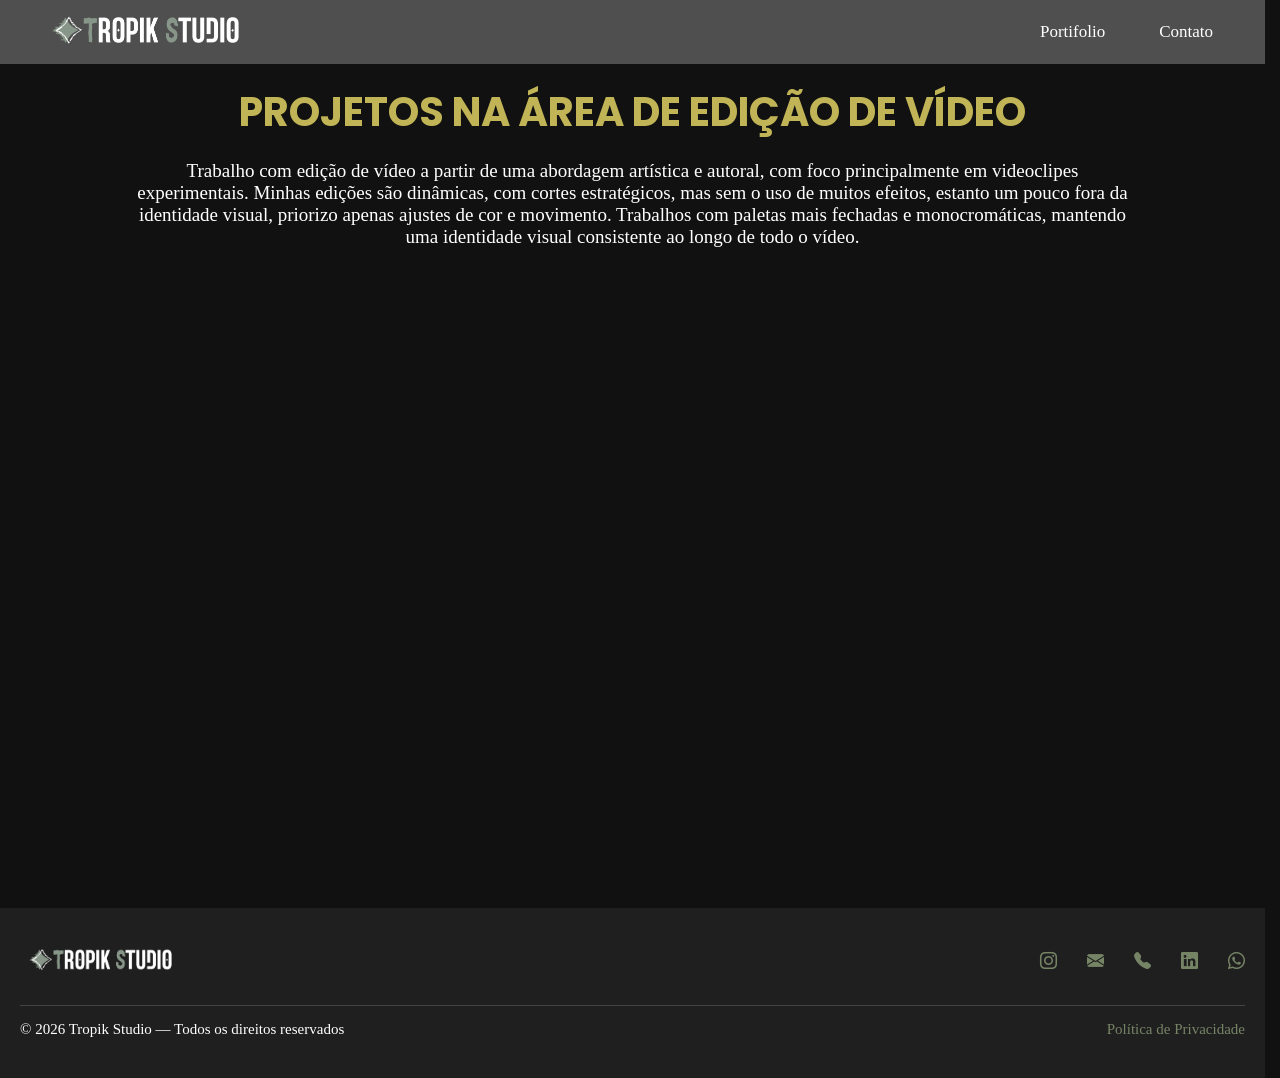
==== site portifolio/edicao.html @ 1386b733 "Add files via upload" ====
<!DOCTYPE html>
<html lang="pt-br">
<head>
  <title>tropik edicao</title>
  <link rel="stylesheet" href="css/estetica.css">
  <meta charset="utf-8">
  <meta name="viewport" content="width=device-width, initial-scale=1">
  <link rel="stylesheet" href="https://cdn.jsdelivr.net/npm/bootstrap-icons@1.11.3/font/bootstrap-icons.css">
  <link href="https://fonts.googleapis.com/css2?family=Poppins:wght@400;600;700&display=swap" rel="stylesheet">

  <style>
body{margin: 0;
      font-family: Marcellus;
      background: #111;
      color: white;}

/* galeria */
.galeria{display: flex;
          gap: 20px;
          padding: 0px 0px;
          margin: 0px !important;
          justify-content: center;}

.galeria video{height: 250px;
                border-radius: 10px;
                cursor: pointer;
                transition: 0.3s;
                object-fit: cover;}

.item-galeria{position: relative;
              margin-top: 25px;}

.item-galeria:hover video{filter: brightness(0.6);
                          transform: scale(1.05);}

/* overlay */
.overlay{position: absolute;
          top: 50%;
          left: 50%;
          transform: translate(-50%, -50%);
          border: 1px solid white;
          padding: 10px 20px;
          opacity: 0;
          transition: 0.3s;
          pointer-events: none;
          color: white;}

.item-galeria:hover .overlay{opacity: 1;}

/* visualização */
.visualizacao{display: none;
                position: fixed;
                top: 0;
                left: 0;
                width: 100%;
                height: 100%;
                background: rgba(0,0,0,0.9);
                justify-content: center;
                align-items: center;}

.visualizacao:target{display: flex;}

/* conteúdo */
.conteudo{display: flex;
          gap: 30px;
          align-items: center;}

.conteudo img{width: 600px;}

.conteudo video{width: 900px;}

/* texto */
.texto{max-width: 600px;
        display: grid;}

.texto p{font-size: 20px;}

/* fechar */
.fechar{position: absolute;
        top: 20px;
        right: 30px;
        font-size: 30px;
        color: white;
        text-decoration: none;}

.texto.d{font-size: 19px;
          text-align: center;
          max-width: 1000px;
    margin: auto;
    display: block;
    height: 130px;
    padding: 0px 0px;}

.logo-text{margin: 0px;
padding: 0px;}
</style>

</head>
<body>
  <nav class="navbar">
  <div class="logo">
    <a href="index.html">
      <img src="imagens/logo 1.png" alt="Logo">
    </a>
  </div>

    <ul class="menu">
     <li class="dropdown">
       <a href="#">Portifolio</a>
       <ul class="dropdown-menu">
          <li><a href="design.html">Design Gráfico</a></li>
          <li><a href="edicao.html">Edição de vídeo</a></li>
       </ul>
      </li>
      <li class="dropdown"><a href="contato.html">Contato</a></li>
    </ul>
  </nav>

<br>

  <h2 class="logo-text">PROJETOS NA ÁREA DE EDIÇÃO DE VÍDEO</h2>

<br>

  <p class="texto d">Trabalho com edição de vídeo a partir de uma abordagem artística e autoral, com foco principalmente em videoclipes experimentais. Minhas edições são dinâmicas, com cortes estratégicos, mas sem o uso de muitos efeitos, estanto um pouco fora da identidade visual, priorizo apenas ajustes de cor e movimento. Trabalhos com paletas mais fechadas e monocromáticas, mantendo uma identidade visual consistente ao longo de todo o vídeo.</p>

<div class="galeria">

  <a href="#img1" class="item-galeria">
    <video src="videos/video 1.mp4" muted></video>
    <span class="overlay">Ver Projeto</span>
  </a>

  <a href="#img2" class="item-galeria">
    <video src="videos/video 2.mp4" muted></video>
    <span class="overlay">Ver Projeto</span>
  </a>

  <a href="#img3" class="item-galeria">
    <video src="videos/video 3.mp4" muted></video>
    <span class="overlay">Ver Projeto</span>
  </a>

</div>
<div class="galeria">
  <a href="#img4" class="item-galeria">
    <video src="videos/video 4.mp4" muted></video>
    <span class="overlay">Ver Projeto</span>
  </a>

  <a href="#img5" class="item-galeria">
    <video src="videos/video 5.mp4" muted></video>
    <span class="overlay">Ver Projeto</span>
  </a>

  <a href="#img6" class="item-galeria">
    <video src="videos/video 6.mp4" muted></video>
    <span class="overlay">Ver Projeto</span>
  </a>

</div>

<!-- VISUALIZAÇÃO COM IMAGEM -->

<div id="img1" class="visualizacao">
  <a href="#" class="fechar">×</a>
    <div class="conteudo">
      <video src="videos/video 1.mp4" controls></video>
        <div class="texto">
        <h2>Projeto:</h2>
        <p>Criação de videoclipe</p>
<br>
        <h2>Contexto:</h2>
        <p>Realizado em 2025, resultado de um projeto proposto por curso técnico de multimidia</p>
<br>
        <h2>Ferramentas utilizadas:</h2>
        <p>Premiere</p>
<br>
        <h2>Conceito:</h2>
        <p>Como objetivo, escolher um música, juntamente ao um pacote de vídeos e, com base nisso, criar um novo videoclipe, música "Bad Romance" de Lady Gaga escolhida, escolha de uma estética de "balada", com tons de roxo</p>
<br>
        <h2>Técnicas:</h2>
        <p>Edição em corte, composição vídeo + música, manipulação de cor, manipulação de velocidade e tamanho de arquivo</p>
      </div>
      </div>
  </div>

<div id="img2" class="visualizacao">
  <a href="#" class="fechar">×</a>
    <div class="conteudo">
      <video src="videos/video 2.mp4" controls></video>
        <div class="texto">
        <h2>Projeto:</h2>
        <p>Criação de videoclipe</p>
<br>
        <h2>Contexto:</h2>
        <p>Realizado em 2025, resultado de um projeto proposto por curso técnico de multimidia</p>
<br>
        <h2>Ferramentas utilizadas:</h2>
        <p>Premiere</p>
<br>
        <h2>Conceito:</h2>
        <p>Como objetivo, escolher um música, juntamente ao um pacote de vídeos e, com base nisso, criar um novo videoclipe, música "Bad Romance" de Lady Gaga escolhida, escolha de uma estética de "balada", com tons de roxo</p>
<br>
        <h2>Técnicas:</h2>
        <p>Edição em corte, composição vídeo + música, manipulação de cor, manipulação de velocidade e tamanho de arquivo</p>
      </div>
      </div>
  </div>

<div id="img3" class="visualizacao">
  <a href="#" class="fechar">×</a>
    <div class="conteudo">
      <video src="videos/video 3.mp4" controls></video>
        <div class="texto">
        <h2>Projeto:</h2>
        <p>Criação de videoclipe</p>
<br>
        <h2>Contexto:</h2>
        <p>Realizado em 2025, resultado de um projeto proposto por curso técnico de multimidia</p>
<br>
        <h2>Ferramentas utilizadas:</h2>
        <p>Premiere</p>
<br>
        <h2>Conceito:</h2>
        <p>Como objetivo, escolher um música, juntamente ao um pacote de vídeos e, com base nisso, criar um novo videoclipe, música "Bad Romance" de Lady Gaga escolhida, escolha de uma estética de "balada", com tons de roxo</p>
<br>
        <h2>Técnicas:</h2>
        <p>Edição em corte, composição vídeo + música, manipulação de cor, manipulação de velocidade e tamanho de arquivo</p>
      </div>
      </div>
  </div>

<div id="img4" class="visualizacao">
  <a href="#" class="fechar">×</a>
    <div class="conteudo">
      <video src="videos/video 4.mp4" controls></video>
        <div class="texto">
        <h2>Projeto:</h2>
        <p>Criação de videoclipe</p>
<br>
        <h2>Contexto:</h2>
        <p>Realizado em 2025, resultado de um projeto proposto por curso técnico de multimidia</p>
<br>
        <h2>Ferramentas utilizadas:</h2>
        <p>Premiere</p>
<br>
        <h2>Conceito:</h2>
        <p>Como objetivo, escolher um música, juntamente ao um pacote de vídeos e, com base nisso, criar um novo videoclipe, música "Bad Romance" de Lady Gaga escolhida, escolha de uma estética de "balada", com tons de roxo</p>
<br>
        <h2>Técnicas:</h2>
        <p>Edição em corte, composição vídeo + música, manipulação de cor, manipulação de velocidade e tamanho de arquivo</p>
      </div>
      </div>
  </div>

<div id="img5" class="visualizacao">
  <a href="#" class="fechar">×</a>
    <div class="conteudo">
      <video src="videos/video 5.mp4" controls></video>
        <div class="texto">
        <h2>Projeto:</h2>
        <p>Criação de videoclipe</p>
<br>
        <h2>Contexto:</h2>
        <p>Realizado em 2025, resultado de um projeto proposto por curso técnico de multimidia</p>
<br>
        <h2>Ferramentas utilizadas:</h2>
        <p>Premiere</p>
<br>
        <h2>Conceito:</h2>
        <p>Como objetivo, escolher um música, juntamente ao um pacote de vídeos e, com base nisso, criar um novo videoclipe, música "Bad Romance" de Lady Gaga escolhida, escolha de uma estética de "balada", com tons de roxo</p>
<br>
        <h2>Técnicas:</h2>
        <p>Edição em corte, composição vídeo + música, manipulação de cor, manipulação de velocidade e tamanho de arquivo</p>
      </div>
      </div>
  </div>

<div id="img6" class="visualizacao">
  <a href="#" class="fechar">×</a>
    <div class="conteudo">
      <video src="videos/video 6.mp4" controls></video>
        <div class="texto">
        <h2>Projeto:</h2>
        <p>Criação de videoclipe</p>
<br>
        <h2>Contexto:</h2>
        <p>Realizado em 2025, resultado de um projeto proposto por curso técnico de multimidia</p>
<br>
        <h2>Ferramentas utilizadas:</h2>
        <p>Premiere</p>
<br>
        <h2>Conceito:</h2>
        <p>Como objetivo, escolher um música, juntamente ao um pacote de vídeos e, com base nisso, criar um novo videoclipe, música "Bad Romance" de Lady Gaga escolhida, escolha de uma estética de "balada", com tons de roxo</p>
<br>
        <h2>Técnicas:</h2>
        <p>Edição em corte, composição vídeo + música, manipulação de cor, manipulação de velocidade e tamanho de arquivo</p>
      </div>
      </div>
  </div>

<div id="img7" class="visualizacao">
  <a href="#" class="fechar">×</a>
    <div class="conteudo">
      <video src="videos/video 7.mp4" controls></video>
        <div class="texto">
        <h2>Projeto:</h2>
        <p>Criação de videoclipe</p>
<br>
        <h2>Contexto:</h2>
        <p>Realizado em 2025, resultado de um projeto proposto por curso técnico de multimidia</p>
<br>
        <h2>Ferramentas utilizadas:</h2>
        <p>Premiere</p>
<br>
        <h2>Conceito:</h2>
        <p>Como objetivo, escolher um música, juntamente ao um pacote de vídeos e, com base nisso, criar um novo videoclipe, música "Bad Romance" de Lady Gaga escolhida, escolha de uma estética de "balada", com tons de roxo</p>
<br>
        <h2>Técnicas:</h2>
        <p>Edição em corte, composição vídeo + música, manipulação de cor, manipulação de velocidade e tamanho de arquivo</p>
      </div>
      </div>
  </div>

<footer class="footer">
  <div class="footer-container">
    <div class="footer-logo">
      <img src="imagens/logo 1.png" alt="Logo">
    </div>
    <div class="footer-info">

      <div class="info-item">
        <i class="bi bi-instagram"></i>
      </div>

      <div class="info-item">
        <i class="bi bi-envelope-fill"></i>
      </div>

      <div class="info-item">
        <i class="bi bi-telephone-fill"></i>
      </div>

      <div class="info-item">
        <i class="bi bi-linkedin"></i>
      </div>

      <div class="info-item">
        <i class="bi bi-whatsapp"></i>
      </div>
    </div>
  </div>
  <div class="footer-bottom">
    <p>© 2026 Tropik Studio — Todos os direitos reservados</p>
    <a href="#">Política de Privacidade</a>
  </div>
</footer>


</body>
</html>
---- site portifolio/css/estetica.css ----
*{margin: 0;
  padding: 0;
  box-sizing: border-box;}

body{background-color: black;
      font-family: Marcellus;
      overflow-y: scroll;}

ul {list-style: none;
     padding: 0;
     margin: 0;}

.navbar{display: flex;
          justify-content: space-between;
          align-items: center;
          padding: 15px 40px;
          background-color: #4F4F4F;}

.logo img{height: 50px;}

.menu{display: flex;
        list-style: none;
        gap: 30px;}

.menu li{position: relative;}

.menu > li > a:hover {background-color: #2a2f26;
                        color: white;}


.menu a:hover{color: #a6b966;}

.dropdown-menu{display: none;
                position: absolute;
                top: 100%;
                left: 0;
                background-color: #a6b966;
                padding: 10px 0;
                min-width: 180px;}

.dropdown-menu li{padding: 0px;}

.dropdown-menu a:hover {background-color: white;
                          color: black;}

.dropdown:hover .dropdown-menu{display: block;}

p{color: white;
  font-size: 22px;}
h1, h2, h3{color: #a6b966}

.menu a{color: white;
          text-decoration: none;
          font-size: 3px;
          padding: 8px 12px;}

.menu a:hover {background-color: #2a2f26;
                color: white;}

.dropdown-menu a {display: block;
                    padding: 12px 15px;
                    color: black;}

.menu > li > a:hover {background-color: #2a2f26;
                        color: white;}

.dropdown-menu a:hover {background-color: #8a9373;
                         color: black;}

.logo-container { display: flex;
                  align-items: center;
                   justify-content: center;
                  gap: 10px;}

.logo-img {height: 70px;}

/* sobre empresa */
.logo-text{color: #c1b456;
            font-size: 40px;
            font-family: 'Poppins' !important;
            font-weight: 700;
            text-align: center;}

.logo-text.dois{color: #c1b456;
            font-size: 20px;
            font-family: 'Poppins' !important;
            font-weight: 700;
            text-align: center;}

html {scrollbar-gutter: stable;}

.textoo{margin-left: 8%;
          margin-right: 8%;
          text-align: center;}

.container {display: flex;
              justify-content: space-between;
              padding: 20px;
              margin-left: 8%;
              margin-right: 8%;}

.icone{width: 90px;
        margin-bottom: 10px;}

.titulo{color: #A9A9A9;}

footer {background-color: #777;
          padding: 10px;
          text-align: center;
          color: white;}

.footer{background-color: #1f1f1f;
         color: white;
         padding: 40px 20px;
         margin-top: 60px;}

.footer-container{display: flex;
                    justify-content: space-between;
                    align-items: center;
                    flex-wrap: wrap;}

.footer-logo img{height: 23px;}

.footer-info{display: flex;
              gap: 30px;
              flex-wrap: wrap;}

/* icones footer */
.info-item{text-align: center;
            width: auto;}

.info-item i{font-size: 17px !important;}


/* footer informacoes */
.footer-bottom{margin-top: 30px;
               border-top: 1px solid #444;
               padding-top: 15px;
               display: flex;
               justify-content: space-between;
               flex-wrap: wrap;
               font-size: 15px;}

.footer-bottom a{color: #768466;
                  text-decoration: none;}

.footer-bottom a:hover{text-decoration: underline;
                        color: #768466;}

.footer-bottom p{font-size: 100%;}

.info-item i{font-size: 130%;
              color: #768466;}

.dropdown-menu a{font-size: 20px;}

/* experiencia em */
.bloco p{font-size: 19px;}

.nossa.empresa{font-size: 19px;
                margin-left: 40px;}

.sobre {display: flex;
          align-items: center;
          gap: 40px;
          margin-left: 8%;
          margin-right: 8%;}

.imagem.lateral {flex: 1;}

.imagem.lateral img {width: 600px;
                      display: block;
                      margin-right: 40px;}

.menu {display: flex;
        gap: 30px;}

/* portifolio/contato */
.menu > li > a{font-size: 17px;}

/* logo menu */
.logo img{height: 30px;}

.texto {height: 400px;
         overflow: hidden;
         display: flex;
         align-items: center;}

/* design/edicao */
.dropdown-menu li a{font-size: 17px;}

section, article, div {
  position: relative;
  z-index: 1;
}





@media screen and (max-width: 900px){


  .navbar{
    flex-direction: column;
    gap: 15px;
    padding: 15px 20px;
    text-align: center;
  }

  .menu{
    flex-direction: column;
    gap: 10px;
    align-items: center;
  }

  .dropdown-menu{
    position: static;
    width: 100%;
  }


  p{
    font-size: 16px;
  }

  .logo-text{
    font-size: 26px;
  }

  video{
    width: 100% !important;
  }


  .sobre{
    flex-direction: column;
    text-align: center;
  }

  .imagem.lateral img{
    width: 100%;
    margin: 0;
  }

  .nossa.empresa{
    margin: 0;
  }


  .container{
    flex-direction: column;
    gap: 30px;
    align-items: center;
  }

  .bloco{
    width: 100%;
  }

  .galeria{
    flex-direction: column;
    align-items: center;
  }

  .galeria video{
    flex-direction: column;
    align-items: center;
  }

  .galeria img{
    width: 90%;
    height: auto;
  }


  .conteudo{
    flex-direction: column;
    text-align: center;
    padding: 20px;
  }

  .conteudo img,
  .conteudo video{
    width: 100%;
  }

  .texto{
    max-width: 100%;
    height: auto;
  }

  .galeria video{
    width: 90%;
    height: auto;
  }


  .contato{
    padding: 10px;
  }

  input, textarea{
    font-size: 14px;
  }


  .footer-container{
    flex-direction: column;
    gap: 20px;
    text-align: center;
  }

  .footer-bottom{
    flex-direction: column;
    gap: 10px;
    text-align: center;
}

.texto.d{height: auto !important;}
}
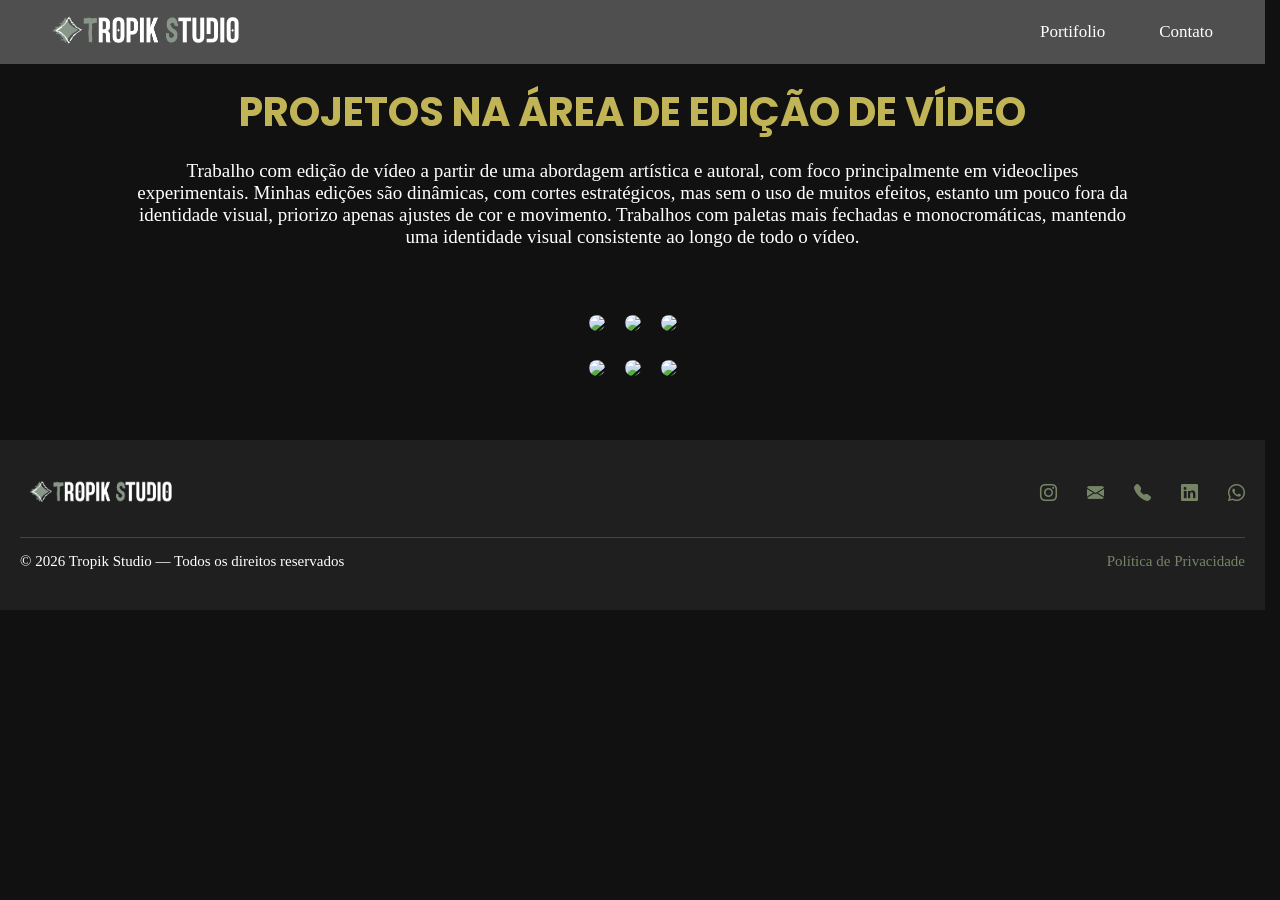
==== commit e70cf472: "Update edicao.html" ====
--- a/site portifolio/edicao.html
+++ b/site portifolio/edicao.html
@@ -21,7 +21,7 @@
           margin: 0px !important;
           justify-content: center;}
 
-.galeria video{height: 250px;
+.galeria img{height: 250px;
                 border-radius: 10px;
                 cursor: pointer;
                 transition: 0.3s;
@@ -30,7 +30,7 @@
 .item-galeria{position: relative;
               margin-top: 25px;}
 
-.item-galeria:hover video{filter: brightness(0.6);
+.item-galeria:hover img{filter: brightness(0.6);
                           transform: scale(1.05);}
 
 /* overlay */
@@ -67,7 +67,6 @@
 
 .conteudo img{width: 600px;}
 
-.conteudo video{width: 900px;}
 
 /* texto */
 .texto{max-width: 600px;
@@ -127,34 +126,34 @@
 <div class="galeria">
 
   <a href="#img1" class="item-galeria">
-    <video src="videos/video 1.mp4" muted></video>
+    <img src="videos/gif 1.gif"></img>
     <span class="overlay">Ver Projeto</span>
   </a>
 
   <a href="#img2" class="item-galeria">
-    <video src="videos/video 2.mp4" muted></video>
+    <img src="videos/gif 2.gif"></img>
     <span class="overlay">Ver Projeto</span>
   </a>
 
   <a href="#img3" class="item-galeria">
-    <video src="videos/video 3.mp4" muted></video>
+    <img src="videos/gif 3.gif" autoplay loop></img>
     <span class="overlay">Ver Projeto</span>
   </a>
 
 </div>
 <div class="galeria">
   <a href="#img4" class="item-galeria">
-    <video src="videos/video 4.mp4" muted></video>
+    <img src="videos/gif 4.gif" autoplay loop></img>
     <span class="overlay">Ver Projeto</span>
   </a>
 
   <a href="#img5" class="item-galeria">
-    <video src="videos/video 5.mp4" muted></video>
+    <img src="videos/gif 5.gif" autoplay loop></img>
     <span class="overlay">Ver Projeto</span>
   </a>
 
   <a href="#img6" class="item-galeria">
-    <video src="videos/video 6.mp4" muted></video>
+    <img src="videos/gif 6.gif" autoplay loop></img>
     <span class="overlay">Ver Projeto</span>
   </a>
 
@@ -165,7 +164,9 @@
 <div id="img1" class="visualizacao">
   <a href="#" class="fechar">×</a>
     <div class="conteudo">
-      <video src="videos/video 1.mp4" controls></video>
+      <a href="https://youtu.be/FZ429XmFcks">
+        <img src="videos/gif 1.gif" muted autoplay></img>
+      </a>
         <div class="texto">
         <h2>Projeto:</h2>
         <p>Criação de videoclipe</p>
@@ -188,7 +189,9 @@
 <div id="img2" class="visualizacao">
   <a href="#" class="fechar">×</a>
     <div class="conteudo">
-      <video src="videos/video 2.mp4" controls></video>
+      <a href="https://youtu.be/6_PD_WPgCM0">
+        <img src="videos/gif 2.gif" muted autoplay></img>
+      </a>
         <div class="texto">
         <h2>Projeto:</h2>
         <p>Criação de videoclipe</p>
@@ -211,7 +214,9 @@
 <div id="img3" class="visualizacao">
   <a href="#" class="fechar">×</a>
     <div class="conteudo">
-      <video src="videos/video 3.mp4" controls></video>
+      <a href="https://youtu.be/sh85rIk2Unk">
+        <img src="videos/gif 3.gif" muted autoplay></img>
+      </a>
         <div class="texto">
         <h2>Projeto:</h2>
         <p>Criação de videoclipe</p>
@@ -234,7 +239,9 @@
 <div id="img4" class="visualizacao">
   <a href="#" class="fechar">×</a>
     <div class="conteudo">
-      <video src="videos/video 4.mp4" controls></video>
+      <a href="https://youtu.be/X97yO15jnI4">
+        <img src="videos/gif 4.gif" muted autoplay></img>
+      </a>
         <div class="texto">
         <h2>Projeto:</h2>
         <p>Criação de videoclipe</p>
@@ -257,7 +264,9 @@
 <div id="img5" class="visualizacao">
   <a href="#" class="fechar">×</a>
     <div class="conteudo">
-      <video src="videos/video 5.mp4" controls></video>
+      <a href="https://youtu.be/OzFcsjdVgFc">
+        <img src="videos/gif 5.gif" muted autoplay></img>
+      </a>
         <div class="texto">
         <h2>Projeto:</h2>
         <p>Criação de videoclipe</p>
@@ -280,30 +289,9 @@
 <div id="img6" class="visualizacao">
   <a href="#" class="fechar">×</a>
     <div class="conteudo">
-      <video src="videos/video 6.mp4" controls></video>
-        <div class="texto">
-        <h2>Projeto:</h2>
-        <p>Criação de videoclipe</p>
-<br>
-        <h2>Contexto:</h2>
-        <p>Realizado em 2025, resultado de um projeto proposto por curso técnico de multimidia</p>
-<br>
-        <h2>Ferramentas utilizadas:</h2>
-        <p>Premiere</p>
-<br>
-        <h2>Conceito:</h2>
-        <p>Como objetivo, escolher um música, juntamente ao um pacote de vídeos e, com base nisso, criar um novo videoclipe, música "Bad Romance" de Lady Gaga escolhida, escolha de uma estética de "balada", com tons de roxo</p>
-<br>
-        <h2>Técnicas:</h2>
-        <p>Edição em corte, composição vídeo + música, manipulação de cor, manipulação de velocidade e tamanho de arquivo</p>
-      </div>
-      </div>
-  </div>
-
-<div id="img7" class="visualizacao">
-  <a href="#" class="fechar">×</a>
-    <div class="conteudo">
-      <video src="videos/video 7.mp4" controls></video>
+      <a href="https://youtu.be/OzFcsjdVgFc">
+        <img src="videos/gif 6.gif" muted autoplay></img>
+      </a>
         <div class="texto">
         <h2>Projeto:</h2>
         <p>Criação de videoclipe</p>
@@ -359,4 +347,4 @@
 
 
 </body>
-</html>+</html>
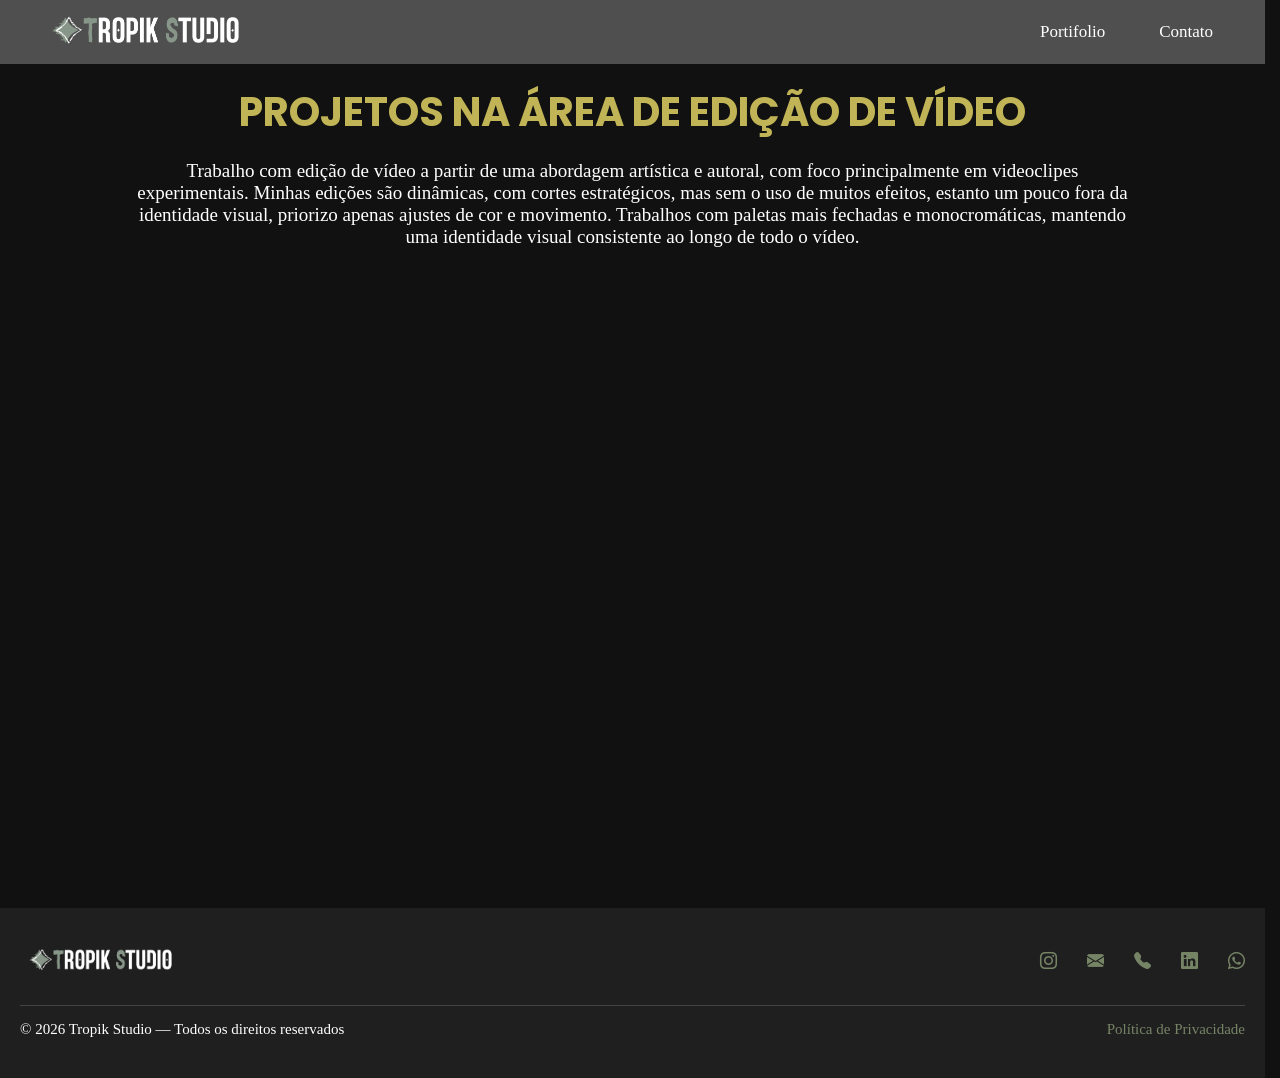
==== commit c337a49a: "Update edicao.html" ====
--- a/site portifolio/edicao.html
+++ b/site portifolio/edicao.html
@@ -21,7 +21,7 @@
           margin: 0px !important;
           justify-content: center;}
 
-.galeria img{height: 250px;
+.galeria video{height: 250px;
                 border-radius: 10px;
                 cursor: pointer;
                 transition: 0.3s;
@@ -30,7 +30,7 @@
 .item-galeria{position: relative;
               margin-top: 25px;}
 
-.item-galeria:hover img{filter: brightness(0.6);
+.item-galeria:hover video{filter: brightness(0.6);
                           transform: scale(1.05);}
 
 /* overlay */
@@ -67,6 +67,7 @@
 
 .conteudo img{width: 600px;}
 
+.conteudo video{width: 900px;}
 
 /* texto */
 .texto{max-width: 600px;
@@ -126,34 +127,34 @@
 <div class="galeria">
 
   <a href="#img1" class="item-galeria">
-    <img src="videos/gif 1.gif"></img>
+    <video src="videos/video 1.mp4" muted></video>
     <span class="overlay">Ver Projeto</span>
   </a>
 
   <a href="#img2" class="item-galeria">
-    <img src="videos/gif 2.gif"></img>
+    <video src="videos/video 2.mp4" muted></video>
     <span class="overlay">Ver Projeto</span>
   </a>
 
   <a href="#img3" class="item-galeria">
-    <img src="videos/gif 3.gif" autoplay loop></img>
+    <video src="videos/video 3.mp4" muted></video>
     <span class="overlay">Ver Projeto</span>
   </a>
 
 </div>
 <div class="galeria">
   <a href="#img4" class="item-galeria">
-    <img src="videos/gif 4.gif" autoplay loop></img>
+    <video src="videos/video 4.mp4" muted></video>
     <span class="overlay">Ver Projeto</span>
   </a>
 
   <a href="#img5" class="item-galeria">
-    <img src="videos/gif 5.gif" autoplay loop></img>
+    <video src="videos/video 5.mp4" muted></video>
     <span class="overlay">Ver Projeto</span>
   </a>
 
   <a href="#img6" class="item-galeria">
-    <img src="videos/gif 6.gif" autoplay loop></img>
+    <video src="videos/video 6.mp4" muted></video>
     <span class="overlay">Ver Projeto</span>
   </a>
 
@@ -164,9 +165,7 @@
 <div id="img1" class="visualizacao">
   <a href="#" class="fechar">×</a>
     <div class="conteudo">
-      <a href="https://youtu.be/FZ429XmFcks">
-        <img src="videos/gif 1.gif" muted autoplay></img>
-      </a>
+      <video src="videos/video 1.mp4" controls></video>
         <div class="texto">
         <h2>Projeto:</h2>
         <p>Criação de videoclipe</p>
@@ -189,9 +188,7 @@
 <div id="img2" class="visualizacao">
   <a href="#" class="fechar">×</a>
     <div class="conteudo">
-      <a href="https://youtu.be/6_PD_WPgCM0">
-        <img src="videos/gif 2.gif" muted autoplay></img>
-      </a>
+      <video src="videos/video 2.mp4" controls></video>
         <div class="texto">
         <h2>Projeto:</h2>
         <p>Criação de videoclipe</p>
@@ -214,9 +211,7 @@
 <div id="img3" class="visualizacao">
   <a href="#" class="fechar">×</a>
     <div class="conteudo">
-      <a href="https://youtu.be/sh85rIk2Unk">
-        <img src="videos/gif 3.gif" muted autoplay></img>
-      </a>
+      <video src="videos/video 3.mp4" controls></video>
         <div class="texto">
         <h2>Projeto:</h2>
         <p>Criação de videoclipe</p>
@@ -239,9 +234,7 @@
 <div id="img4" class="visualizacao">
   <a href="#" class="fechar">×</a>
     <div class="conteudo">
-      <a href="https://youtu.be/X97yO15jnI4">
-        <img src="videos/gif 4.gif" muted autoplay></img>
-      </a>
+      <video src="videos/video 4.mp4" controls></video>
         <div class="texto">
         <h2>Projeto:</h2>
         <p>Criação de videoclipe</p>
@@ -264,9 +257,7 @@
 <div id="img5" class="visualizacao">
   <a href="#" class="fechar">×</a>
     <div class="conteudo">
-      <a href="https://youtu.be/OzFcsjdVgFc">
-        <img src="videos/gif 5.gif" muted autoplay></img>
-      </a>
+      <video src="videos/video 5.mp4" controls></video>
         <div class="texto">
         <h2>Projeto:</h2>
         <p>Criação de videoclipe</p>
@@ -289,9 +280,30 @@
 <div id="img6" class="visualizacao">
   <a href="#" class="fechar">×</a>
     <div class="conteudo">
-      <a href="https://youtu.be/OzFcsjdVgFc">
-        <img src="videos/gif 6.gif" muted autoplay></img>
-      </a>
+      <video src="videos/video 6.mp4" controls></video>
+        <div class="texto">
+        <h2>Projeto:</h2>
+        <p>Criação de videoclipe</p>
+<br>
+        <h2>Contexto:</h2>
+        <p>Realizado em 2025, resultado de um projeto proposto por curso técnico de multimidia</p>
+<br>
+        <h2>Ferramentas utilizadas:</h2>
+        <p>Premiere</p>
+<br>
+        <h2>Conceito:</h2>
+        <p>Como objetivo, escolher um música, juntamente ao um pacote de vídeos e, com base nisso, criar um novo videoclipe, música "Bad Romance" de Lady Gaga escolhida, escolha de uma estética de "balada", com tons de roxo</p>
+<br>
+        <h2>Técnicas:</h2>
+        <p>Edição em corte, composição vídeo + música, manipulação de cor, manipulação de velocidade e tamanho de arquivo</p>
+      </div>
+      </div>
+  </div>
+
+<div id="img7" class="visualizacao">
+  <a href="#" class="fechar">×</a>
+    <div class="conteudo">
+      <video src="videos/video 7.mp4" controls></video>
         <div class="texto">
         <h2>Projeto:</h2>
         <p>Criação de videoclipe</p>
